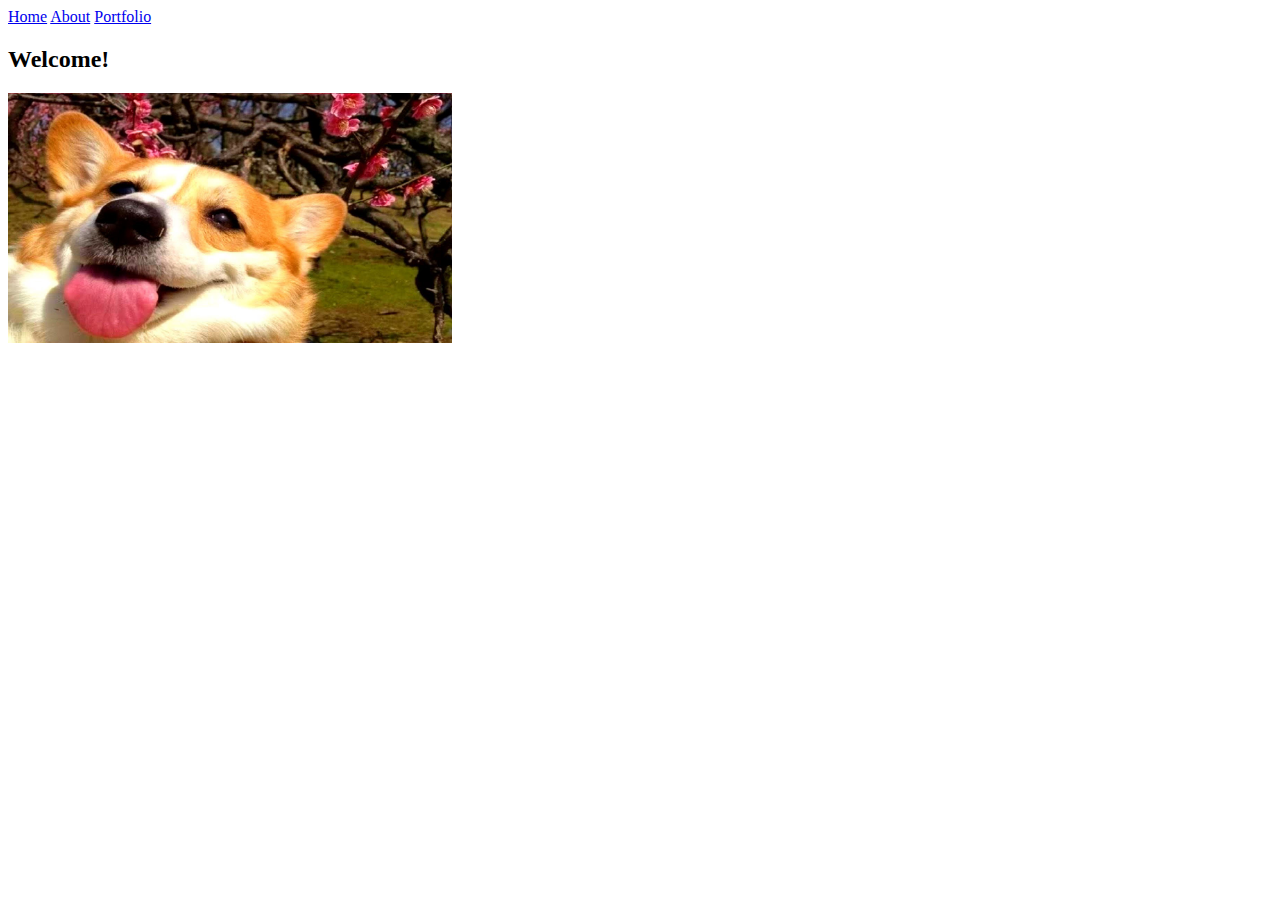
==== my_website/index.html @ 2fdef639 "Initial commit" ====
<!doctype html>
<html lang="en">
  <head>
    <meta charset="utf-8">
    <title>Home</title>
  </head>
  <body>
    <a href="index.html">Home</a>
    <a href="about.html">About</a>
    <a href="portfolio.html">Portfolio</a>
    <h2>Welcome!</h1>
    <img src="images/corgi1.jpg" height="250">
  </body>
</html>
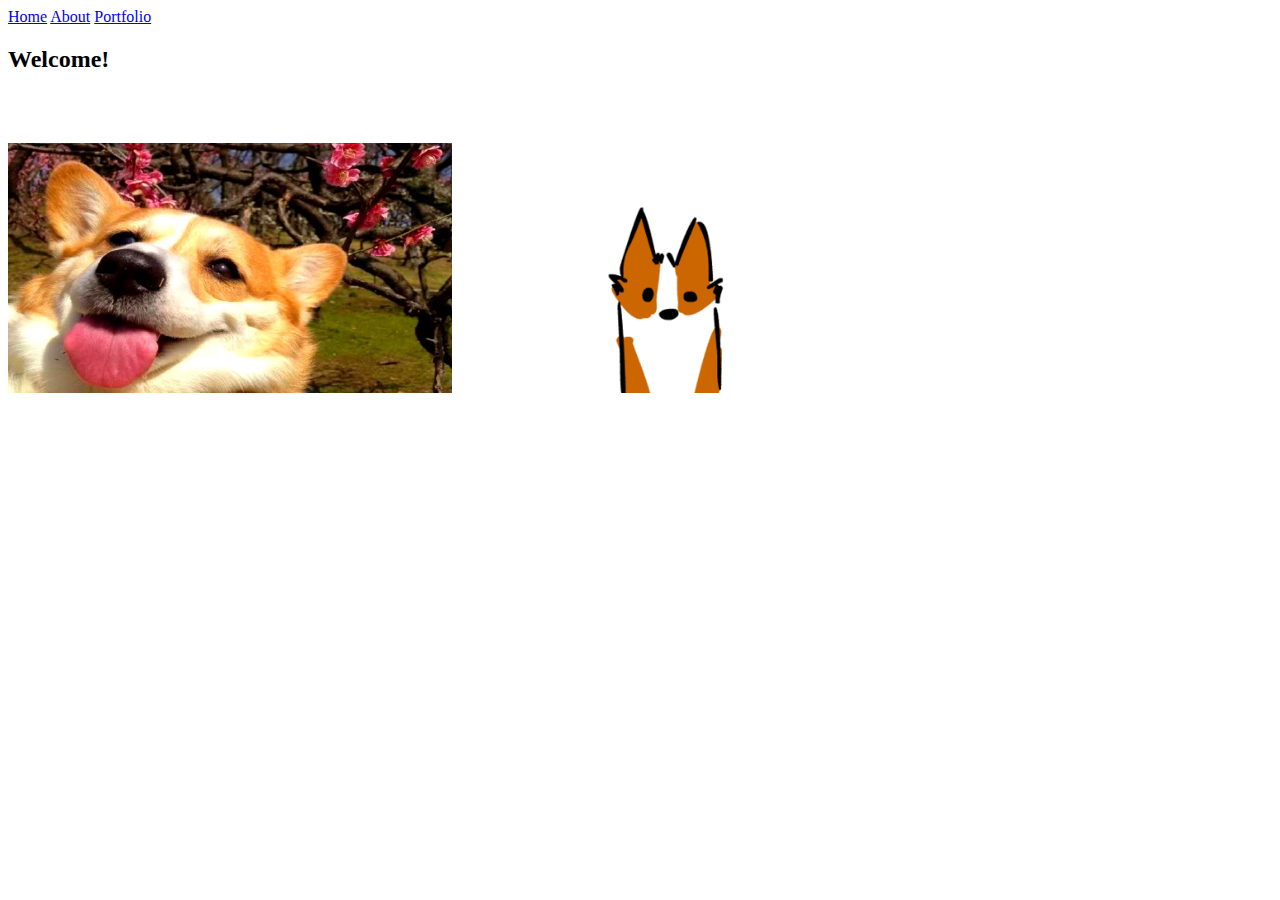
==== commit 4271f6e9: "background and gif" ====
--- a/my_website/index.html
+++ b/my_website/index.html
@@ -10,5 +10,6 @@
     <a href="portfolio.html">Portfolio</a>
     <h2>Welcome!</h1>
     <img src="images/corgi1.jpg" height="250">
+    <img src="images/corgiwave.gif" height="300">
   </body>
 </html>
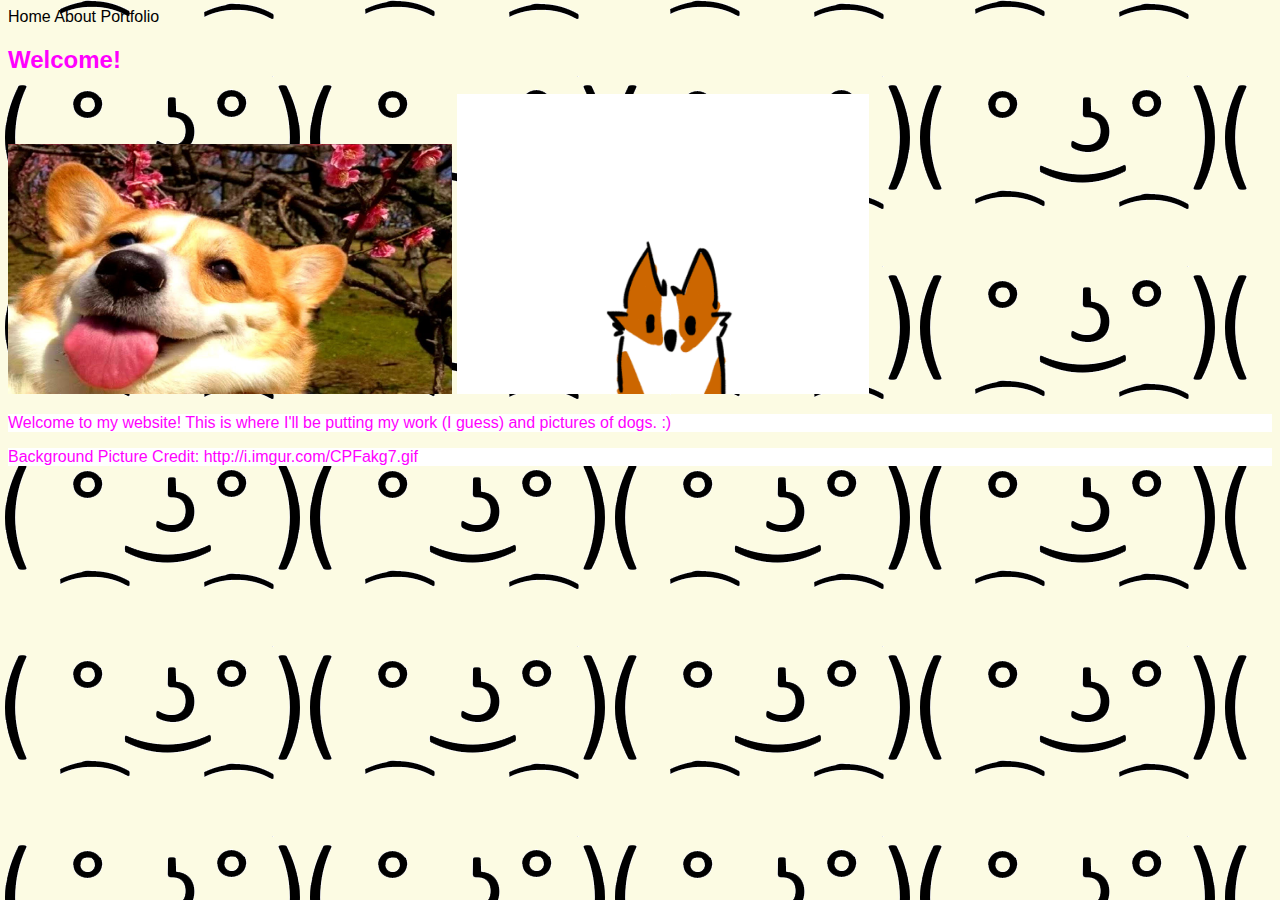
==== commit 5ef3a239: "font" ====
--- a/my_website/index.html
+++ b/my_website/index.html
@@ -3,13 +3,38 @@
   <head>
     <meta charset="utf-8">
     <title>Home</title>
+    <link href="about.css" rel="stylesheet" type="text/css">
   </head>
   <body>
     <a href="index.html">Home</a>
     <a href="about.html">About</a>
     <a href="portfolio.html">Portfolio</a>
     <h2>Welcome!</h1>
-    <img src="images/corgi1.jpg" height="250">
-    <img src="images/corgiwave.gif" height="300">
+    <img src="images/corgi1.jpg" height="250" title="https://i.ytimg.com/vi/dREF7wFJaf8/maxresdefault.jpg">
+    <img src="images/corgiwave.gif" height="300" title="https://giphy.com/gifs/animated-hello-waving-bcKmIWkUMCjVm">
+    <p>Welcome to my website! This is where I'll be putting my work (I guess) and pictures of dogs. :)</p>
+    <style>
+a:link {
+    color: black;
+    background-color: transparent;
+    text-decoration: none;
+}
+a:visited {
+    color: black;
+    background-color: transparent;
+    text-decoration: none;
+}
+a:hover {
+    color: grey;
+    background-color: transparent;
+    text-decoration: none;
+}
+a:active {
+    color: white;
+    background-color: transparent;
+    text-decoration: none;
+}
+</style>
+<p>Background Picture Credit: http://i.imgur.com/CPFakg7.gif</p>
   </body>
 </html>
--- a/my_website/about.css
+++ b/my_website/about.css
@@ -0,0 +1,31 @@
+body{
+    text-align:left;
+    background-color:#FCFBE3;
+    background-image: url("images/lennyeyebrow.gif");
+    color: #FF00FF;
+    font-family: "Century Gothic", CenturyGothic, AppleGothic, sans-serif;
+}
+table{
+    
+    text-align: left;
+    border-collapse: collapse;
+}
+tr{
+    border: 1px solid #FF00FF;
+    text-align: center;
+    background-color: #ffb3ec;
+}
+th{
+    text-align: left;
+    color: #FF00FF;
+    background-color: #ffb3ec;
+}
+p{
+    background-color:white;
+}
+ul{
+    background-color:white;
+}
+ol{
+    background-color:white;
+}